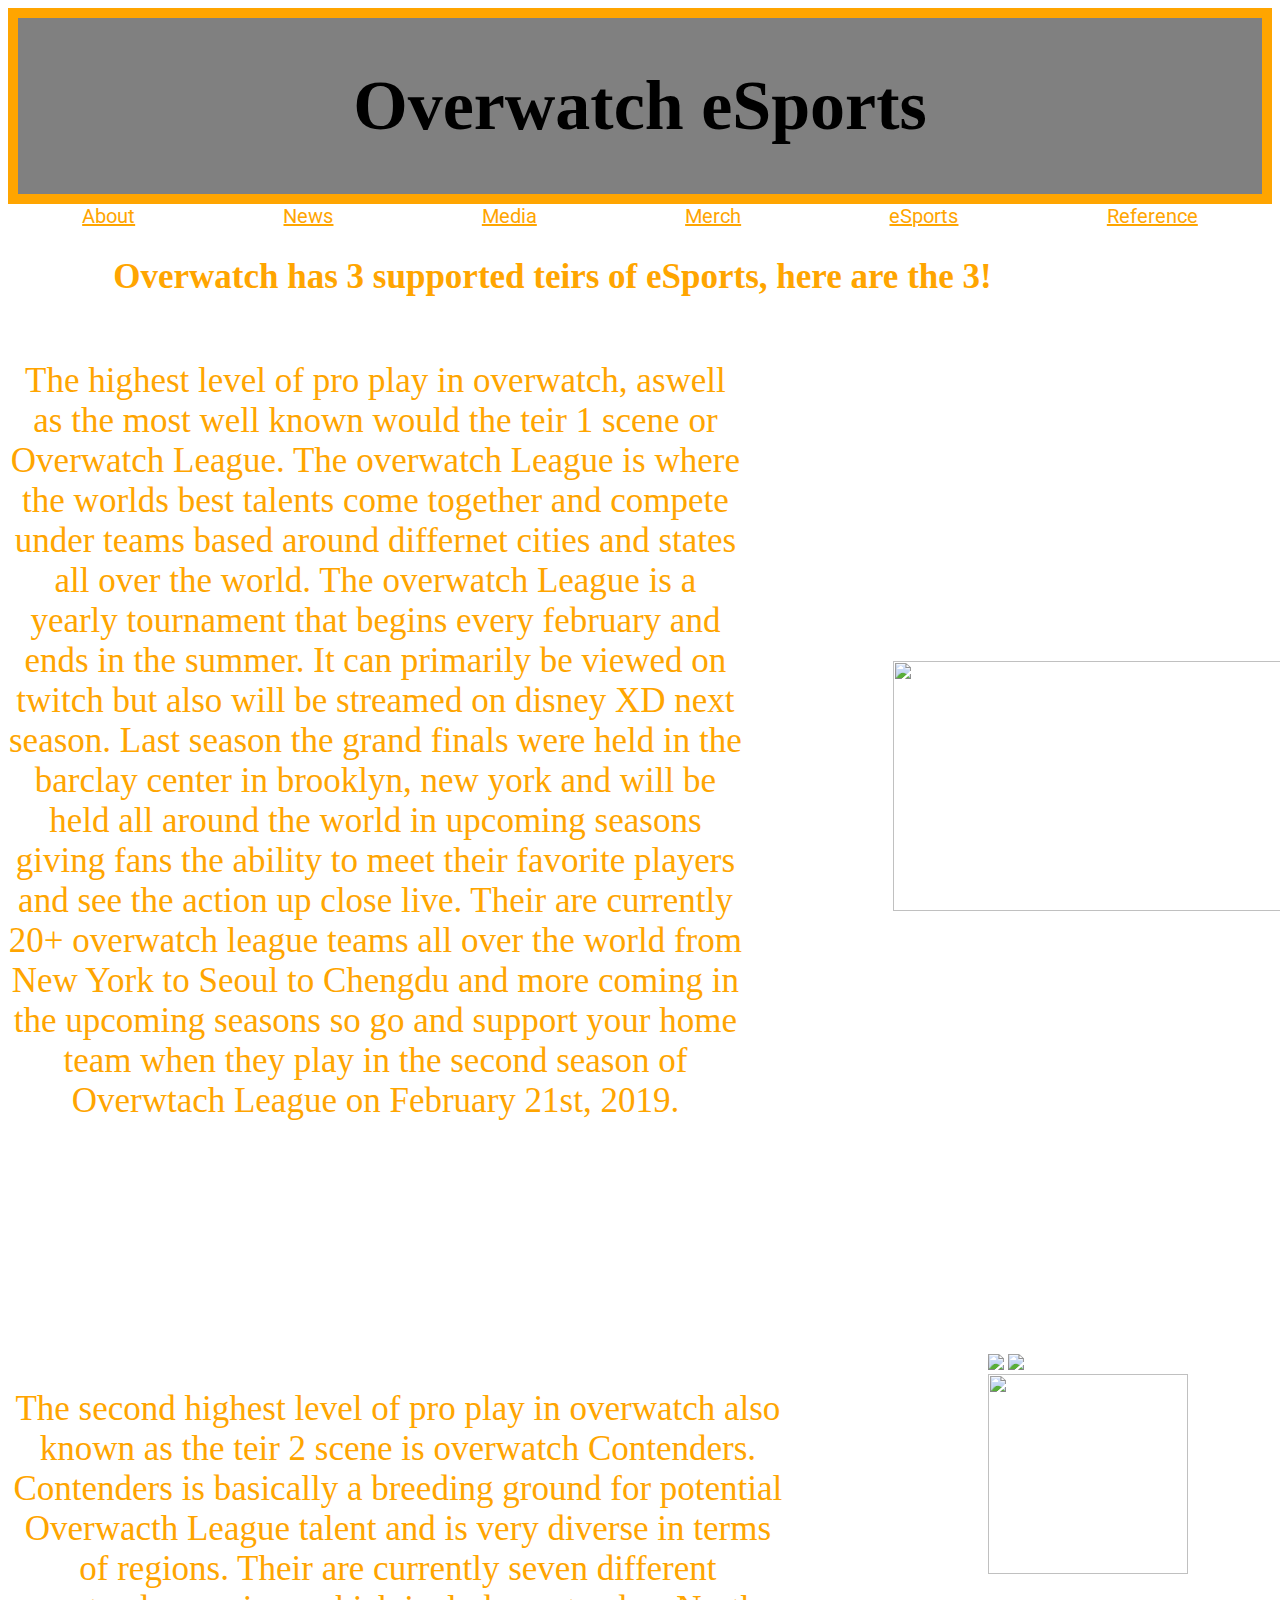
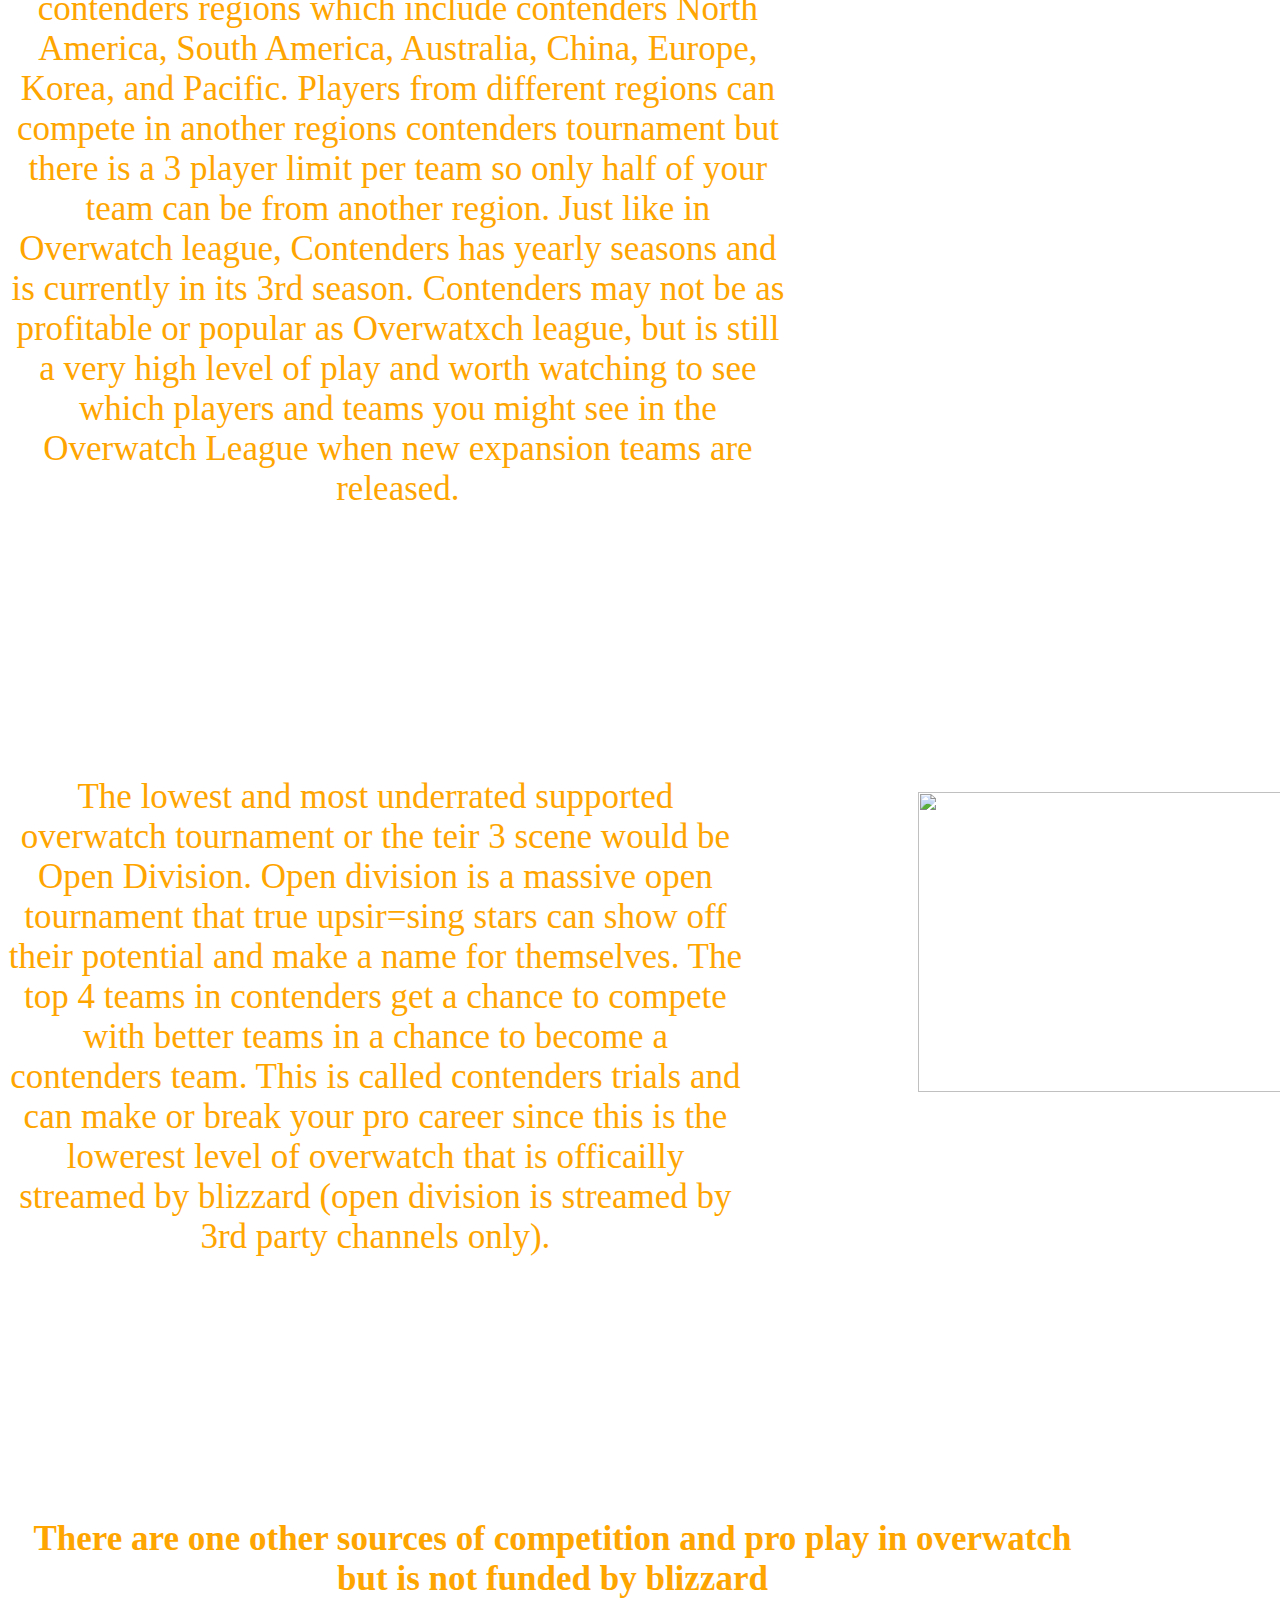
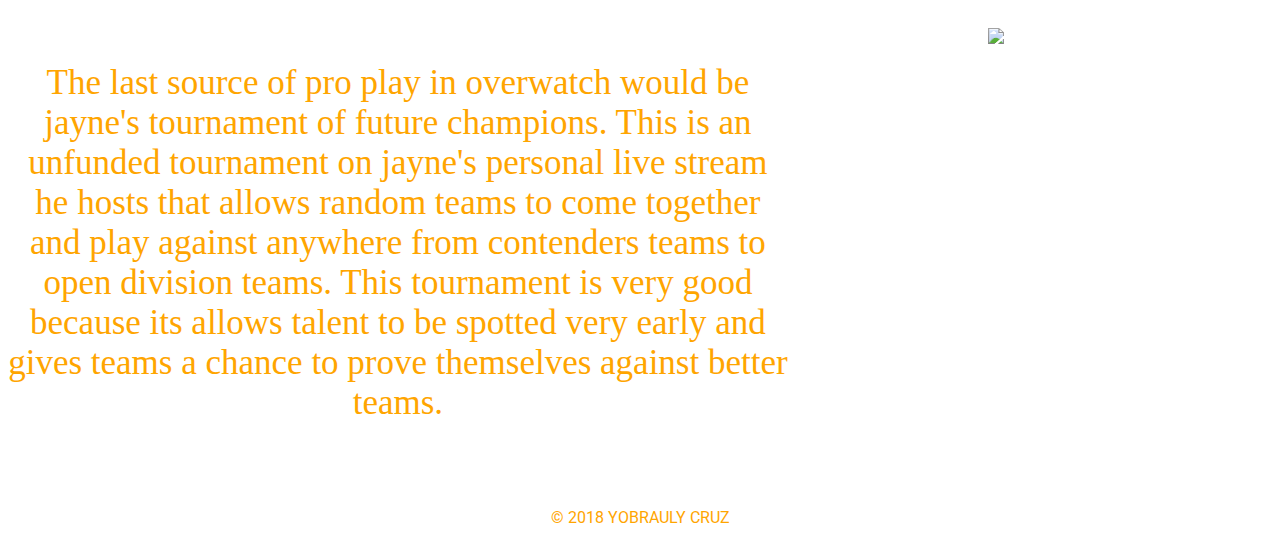
==== eSport.html @ 5f887b18 "First Commit" ====
<!DOCTYPE.html>
<head>
	<title>Yobrauly's fanpage</title>
	<link rel="stylesheet" type="text/css" href="main.css">
<meta http-equiv="Content-Type" content="text/html; charset=utf-8"/>
	<link href="https://fonts.googleapis.com/css?family=Roboto" rel="stylesheet">
	<style>
	
</style>
</head>

<body class="nyxl">
	
<div id="banner">
	<h1>Overwatch eSports</h1>
</div>

<div id="nav">
    	<a href="About.html">About</a>
		<a href="News.html">News</a>
		<a href="media.html">Media</a>
	    <a href="Merch.html">Merch</a>
		<a href="eSport.html">eSports</a>
		<a href="Reference.html">Reference</a>
    </div>
    <h2 class="et">Overwatch has 3 supported teirs of eSports, here are the 3!</h2>
    <div id="wrapper">
    	<div id="main"><p>The highest level of pro play in overwatch, aswell as the most well known would the teir 1 scene or Overwatch League. The overwatch League is where the worlds best talents come together and compete under teams based around differnet cities and states all over the world. The overwatch League is a yearly tournament that begins every february and ends in the summer. It can primarily be viewed on twitch but also will be streamed on disney XD next season. Last season the grand finals were held in the barclay center in brooklyn, new york and will be held all around the world in upcoming seasons giving fans the ability to meet their favorite players and see the action up close live. Their are currently 20+ overwatch league teams all over the world from New York to Seoul to Chengdu and more coming in the upcoming seasons so go and support your home team when they play in the second season of Overwtach League on February 21st, 2019.</p></div>
    	<div id="siden"><iframe src="https://player.vimeo.com/video/254014421" width="430px" height="300px" frameborder="0" webkitallowfullscreen mozallowfullscreen allowfullscreen></iframe>
<p><a href="https://vimeo.com/254014421"></a> <a href="https://vimeo.com/loyalkaspar"></a>  <a href="https://vimeo.com"></a></p><img src="http://www.motherdesign.com/wp-content/uploads/MD_OW_02.gif" width="430px" height="250px"></div>
    </div>
    <br>
    <br>
    <br>
     <br>
      <br>
       <br>
        <br>
         <br>
          <br>
           <br>
            <br>
    <div id="wrapper">
    	<div id="main"><p>The second highest level of pro play in overwatch also known as the teir 2 scene is overwatch Contenders. Contenders is basically a breeding ground for potential Overwacth League talent and is very diverse in terms of regions. Their are currently seven different contenders regions which include contenders North America, South America, Australia, China, Europe, Korea, and Pacific. Players from different regions can compete in another regions contenders tournament but there is a 3 player limit per team so only half of your team can be from another region. Just like in Overwatch league, Contenders has yearly seasons and is currently in its 3rd season. Contenders may not be as profitable or popular as Overwatxch league, but is still a very high level of play and worth watching to see which players and teams you might see in the Overwatch League when new expansion teams are released.</p></div>
        <div id="siden"><img class="xl2" src="https://bnetcmsus-a.akamaihd.net/cms/page_media/px/PXVZ4LUCY6941518717665653.png" >
        	<img src="https://owcdn.net/img/5bf8655a446ab.png"><img class="xl2" src="https://liquipedia.net/commons/images/thumb/b/b6/Philadelphia_University_logo.png/600px-Philadelphia_University_logo.png" width="200px" length="200px"></div>
    </div>
    <br>
    <br>
    <br>
     <br>
      <br>
       <br>
        <br>
         <br>
          <br>
           <br>
            <br>
            <div id="wrapper">
            	<div id="main"><p>The lowest and most underrated supported overwatch tournament or the teir 3 scene would be Open Division. Open division is a massive open tournament that true upsir=sing stars can show off their potential and make a name for themselves. The top 4 teams in contenders get a chance to compete with better teams in a chance to become a contenders team. This is called contenders trials and can make or break your pro career since this is the lowerest level of overwatch that is officailly streamed by blizzard (open division is streamed by 3rd party channels only).</p></div>
                <div id="siden"><img class="xl3" src="https://bnetcmsus-a.akamaihd.net/cms/content_folder_media/mo/MOBX0KJ9U77C1495241654229.jpg" width="425" height="300"></div>

            </div>
            <br>
    <br>
    <br>
     <br>
      <br>
       <br>
        <br>
         <br>
          <br>
           <br>
            <br>
            <h2 class="et">There are one other sources of competition and pro play in overwatch but is not funded by blizzard</h2>
            <div id="wrapper">
            	<div id="main"><p>The last source of pro play in overwatch would be jayne's tournament of future champions. This is an unfunded tournament on jayne's personal live stream he hosts that allows random teams to come together and play against anywhere from contenders teams to open division teams. This tournament is very good because its allows talent to be spotted very early and gives teams a chance to prove themselves against better teams.</p> </div>
                <div id="siden"><img class="xl2" src="https://liquipedia.net/commons/images/8/82/Jayne_Tournament.jpg"></div>
            </div>

<div id="footer">© 2018 Yobrauly Cruz</div>















</body>
---- main.css ----
#banner{
		border: 10px solid orange;
		text-align: center;
		margin: 0 auto;
		padding: 1px;
		background-color:#808080;
	}
	#nav{
		display: flex;
		white-space:nowrap;
		text-align:center; 
		justify-content: space-around;
		font-family: 'Roboto', sans-serif;
		color: black;
	}
	#wrapper{
		display: flex;
		width:100%;
	}
	#wrapper1{
		display: flex;
		width:100%;
		justify-content: space-between;
		padding-top:100px;
	}
	#wrapper2{
		display: flex;
		padding-top:100px;
		padding-left: 240px;
		padding-right: 175px;
		justify-content: space-around;
	}
	#main{
		width: 70%;
		margin-left: auto;
		margin-right: auto;
	}
	#side{
		width:30%;
		margin-left: auto;
		margin-right: auto;
	}
	#siden{
		width:30%;
		margin-left: 150px;
		
	}
	#footer{
		width: 100%;
		text-align: center;
		color:orange;
		font-family: 'Roboto', sans-serif;
		text-transform: uppercase;
		margin-top: 50px;
	}
	#nav a{
		color:orange;
		font-size:20px;
	}
	#nav a:hover{
		color:grey;
	}
	body{
		font-family:font-family: 'Roboto', sans-serif;
	}
	h1{
		font-size: 70px;
		text-align:center;
		color:black;
	}
	p{
		font-size:35px;
		color:orange;
		text-align: center;

	}
	h2{
		font-size: 35px;
		text-align: center;
		color: black;
		
	}
	.tracer{
		float:right;
		margin-right:100px;
		margin-top:100px;
	}
	.kings{
		background-image:url("https://vignette.wikia.nocookie.net/overwatch/images/2/21/Kingsrow_screenshot_8.png/revision/latest/scale-to-width-down/2000?cb=20160711195544");
	}
	.hana{
		background-image:url("https://snapsbox.com/images/2017/01/19/hanamura-overwatch-map-cherry_blossom-935.jpg");
	}
	.dora{
		width:100%;
		background-image:url("http://vignette4.wikia.nocookie.net/overwatch/images/7/7d/Ilios_screenshot_1.png");
	}
.et{
	margin-right: 175px;
	color:orange;
}
.nyxl{
	background-image:url("https://i.imgur.com/shptzIZ.png");
}
.xl2{
	margin-left: 50px;
}
.xl3{
	margin-top: 50px;
	margin-left: 25px;
}
.dab{
	background-image: url("http://overwatch3d.com/wp-content/uploads/2016/12/temple-of-anubis.jpg");
}
.index{
	background-image: url("https://cdn-b-east.streamable.com/image/2w9a5.jpg?token=Bax-y7AQdEbtjqRF2QaaBw&expires=1543717665");
}
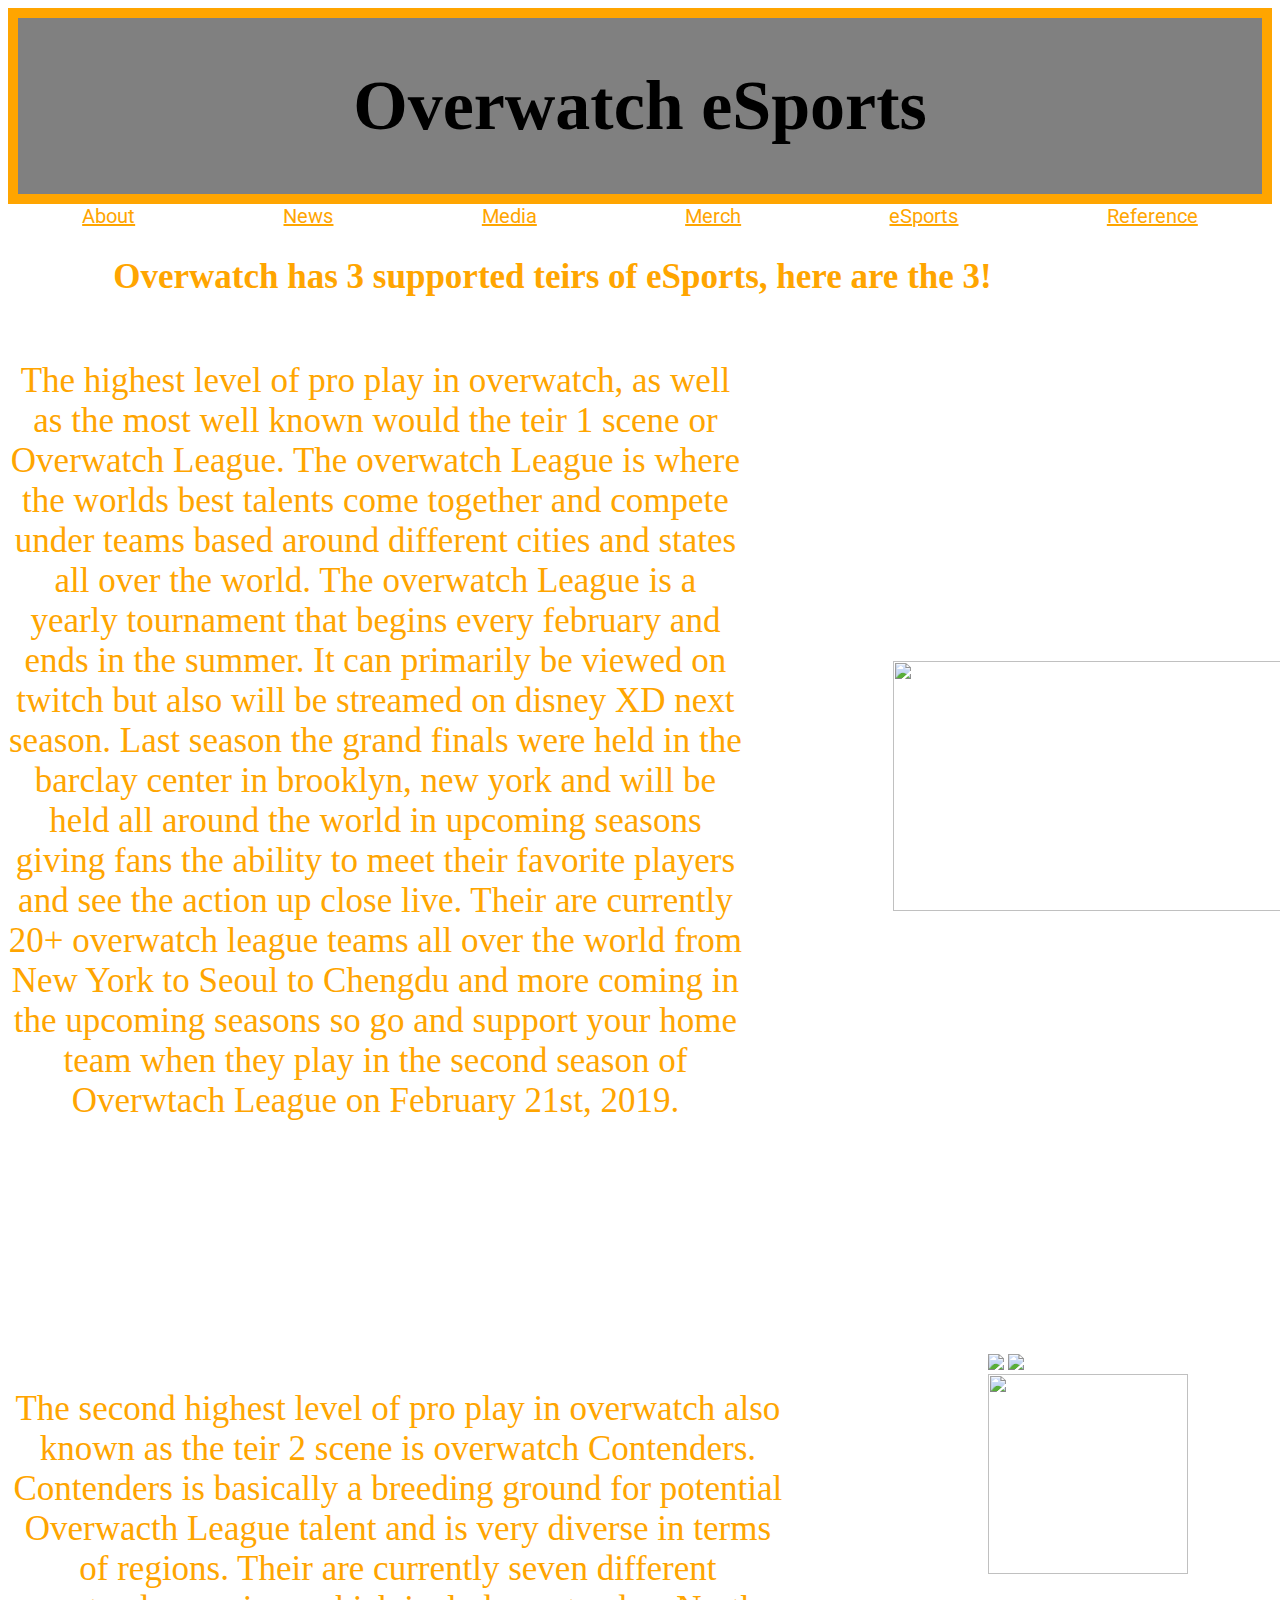
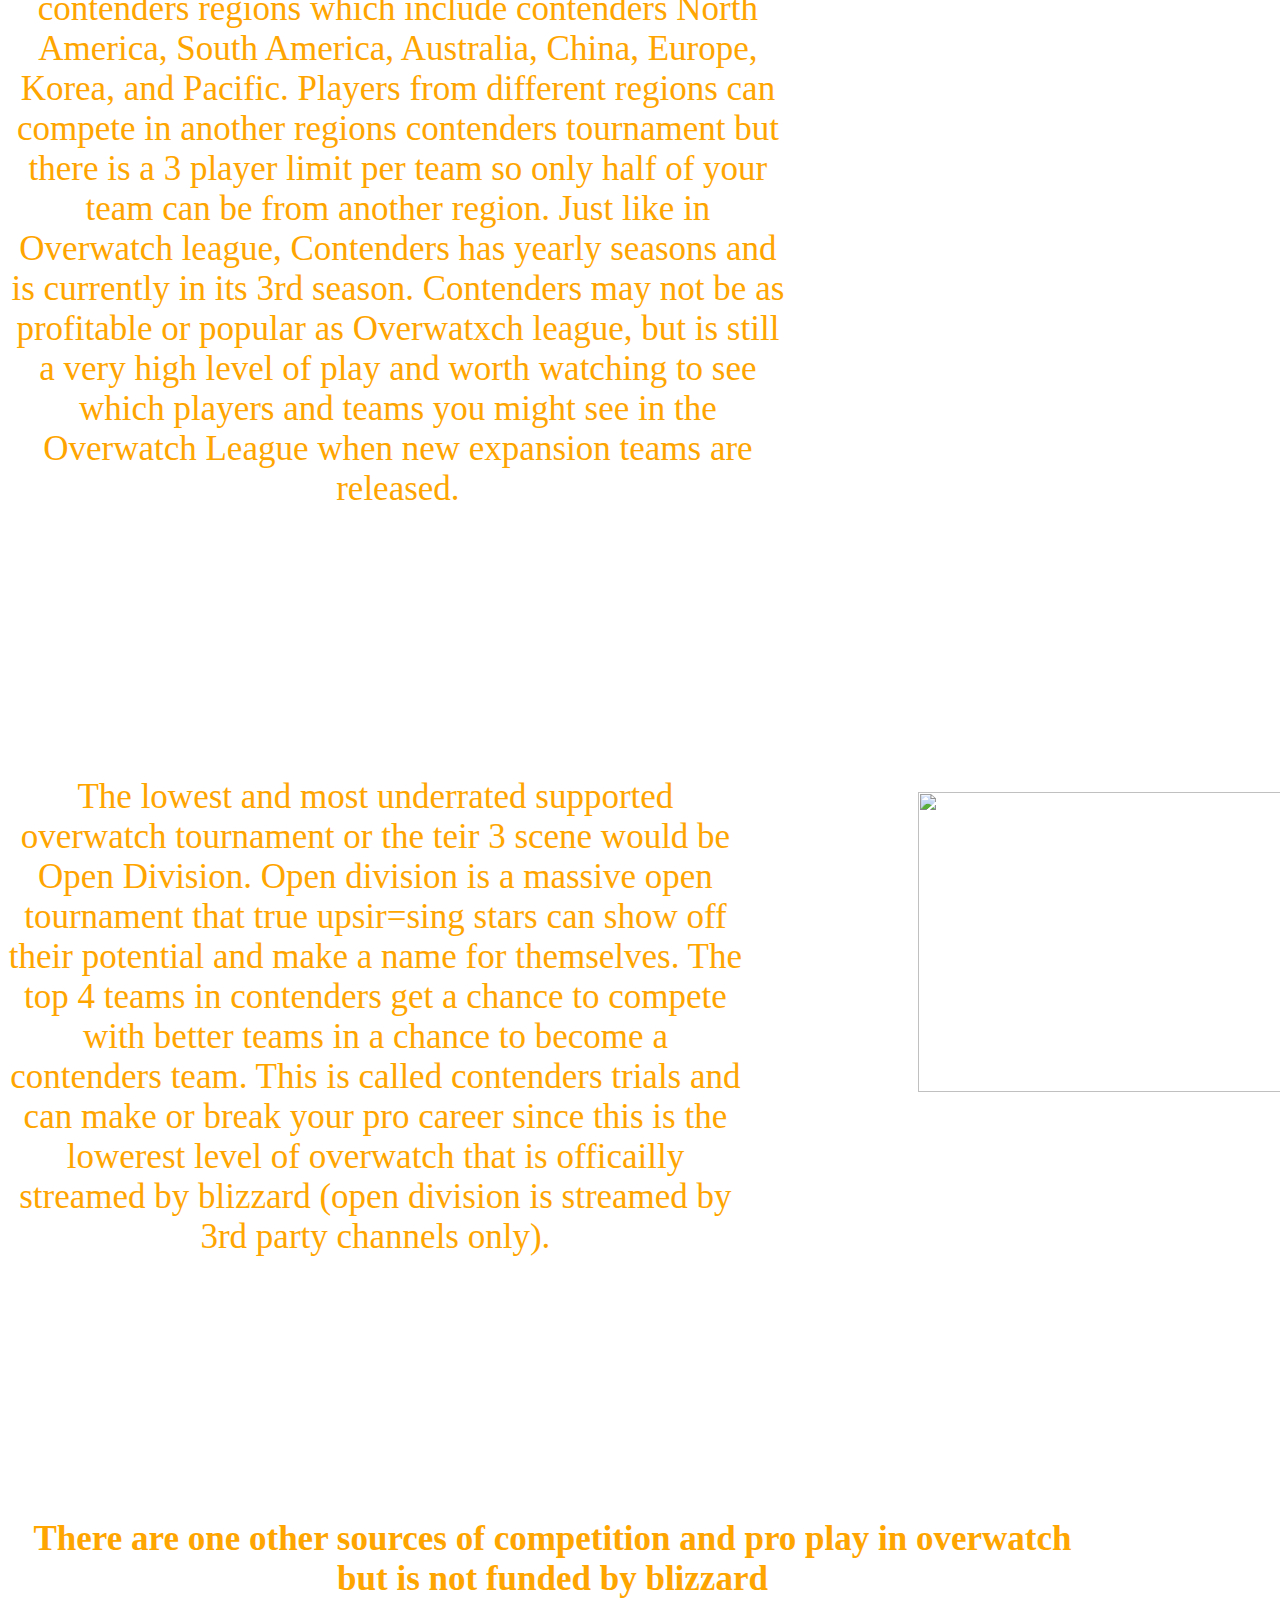
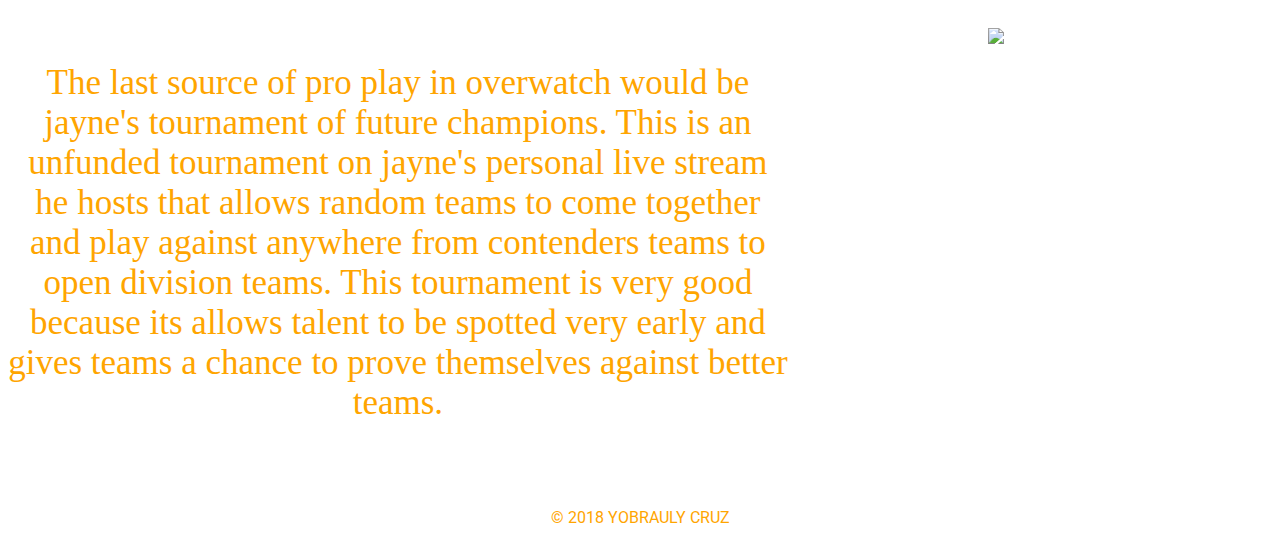
==== commit ca7143bf: "grammar" ====
--- a/eSport.html
+++ b/eSport.html
@@ -25,7 +25,7 @@
     </div>
     <h2 class="et">Overwatch has 3 supported teirs of eSports, here are the 3!</h2>
     <div id="wrapper">
-    	<div id="main"><p>The highest level of pro play in overwatch, aswell as the most well known would the teir 1 scene or Overwatch League. The overwatch League is where the worlds best talents come together and compete under teams based around differnet cities and states all over the world. The overwatch League is a yearly tournament that begins every february and ends in the summer. It can primarily be viewed on twitch but also will be streamed on disney XD next season. Last season the grand finals were held in the barclay center in brooklyn, new york and will be held all around the world in upcoming seasons giving fans the ability to meet their favorite players and see the action up close live. Their are currently 20+ overwatch league teams all over the world from New York to Seoul to Chengdu and more coming in the upcoming seasons so go and support your home team when they play in the second season of Overwtach League on February 21st, 2019.</p></div>
+    	<div id="main"><p>The highest level of pro play in overwatch, as well as the most well known would the teir 1 scene or Overwatch League. The overwatch League is where the worlds best talents come together and compete under teams based around different cities and states all over the world. The overwatch League is a yearly tournament that begins every february and ends in the summer. It can primarily be viewed on twitch but also will be streamed on disney XD next season. Last season the grand finals were held in the barclay center in brooklyn, new york and will be held all around the world in upcoming seasons giving fans the ability to meet their favorite players and see the action up close live. Their are currently 20+ overwatch league teams all over the world from New York to Seoul to Chengdu and more coming in the upcoming seasons so go and support your home team when they play in the second season of Overwtach League on February 21st, 2019.</p></div>
     	<div id="siden"><iframe src="https://player.vimeo.com/video/254014421" width="430px" height="300px" frameborder="0" webkitallowfullscreen mozallowfullscreen allowfullscreen></iframe>
 <p><a href="https://vimeo.com/254014421"></a> <a href="https://vimeo.com/loyalkaspar"></a>  <a href="https://vimeo.com"></a></p><img src="http://www.motherdesign.com/wp-content/uploads/MD_OW_02.gif" width="430px" height="250px"></div>
     </div>
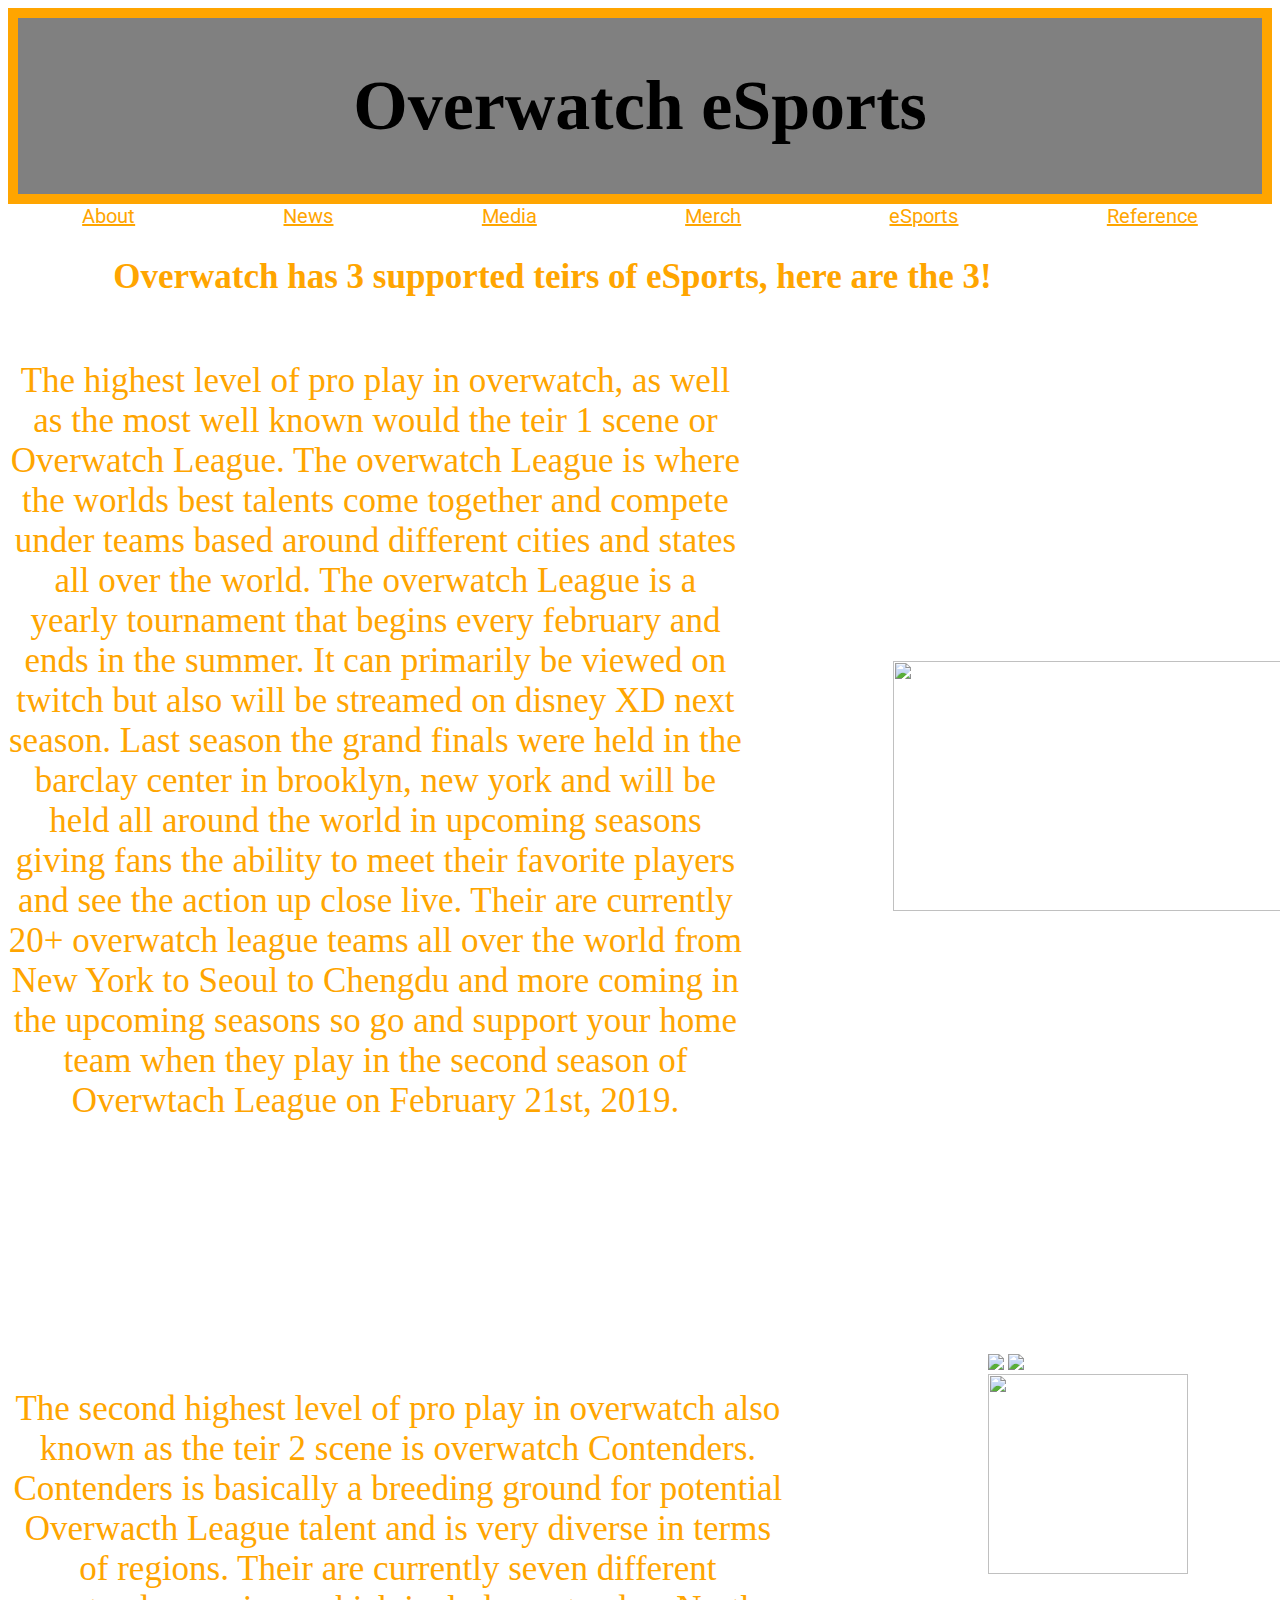
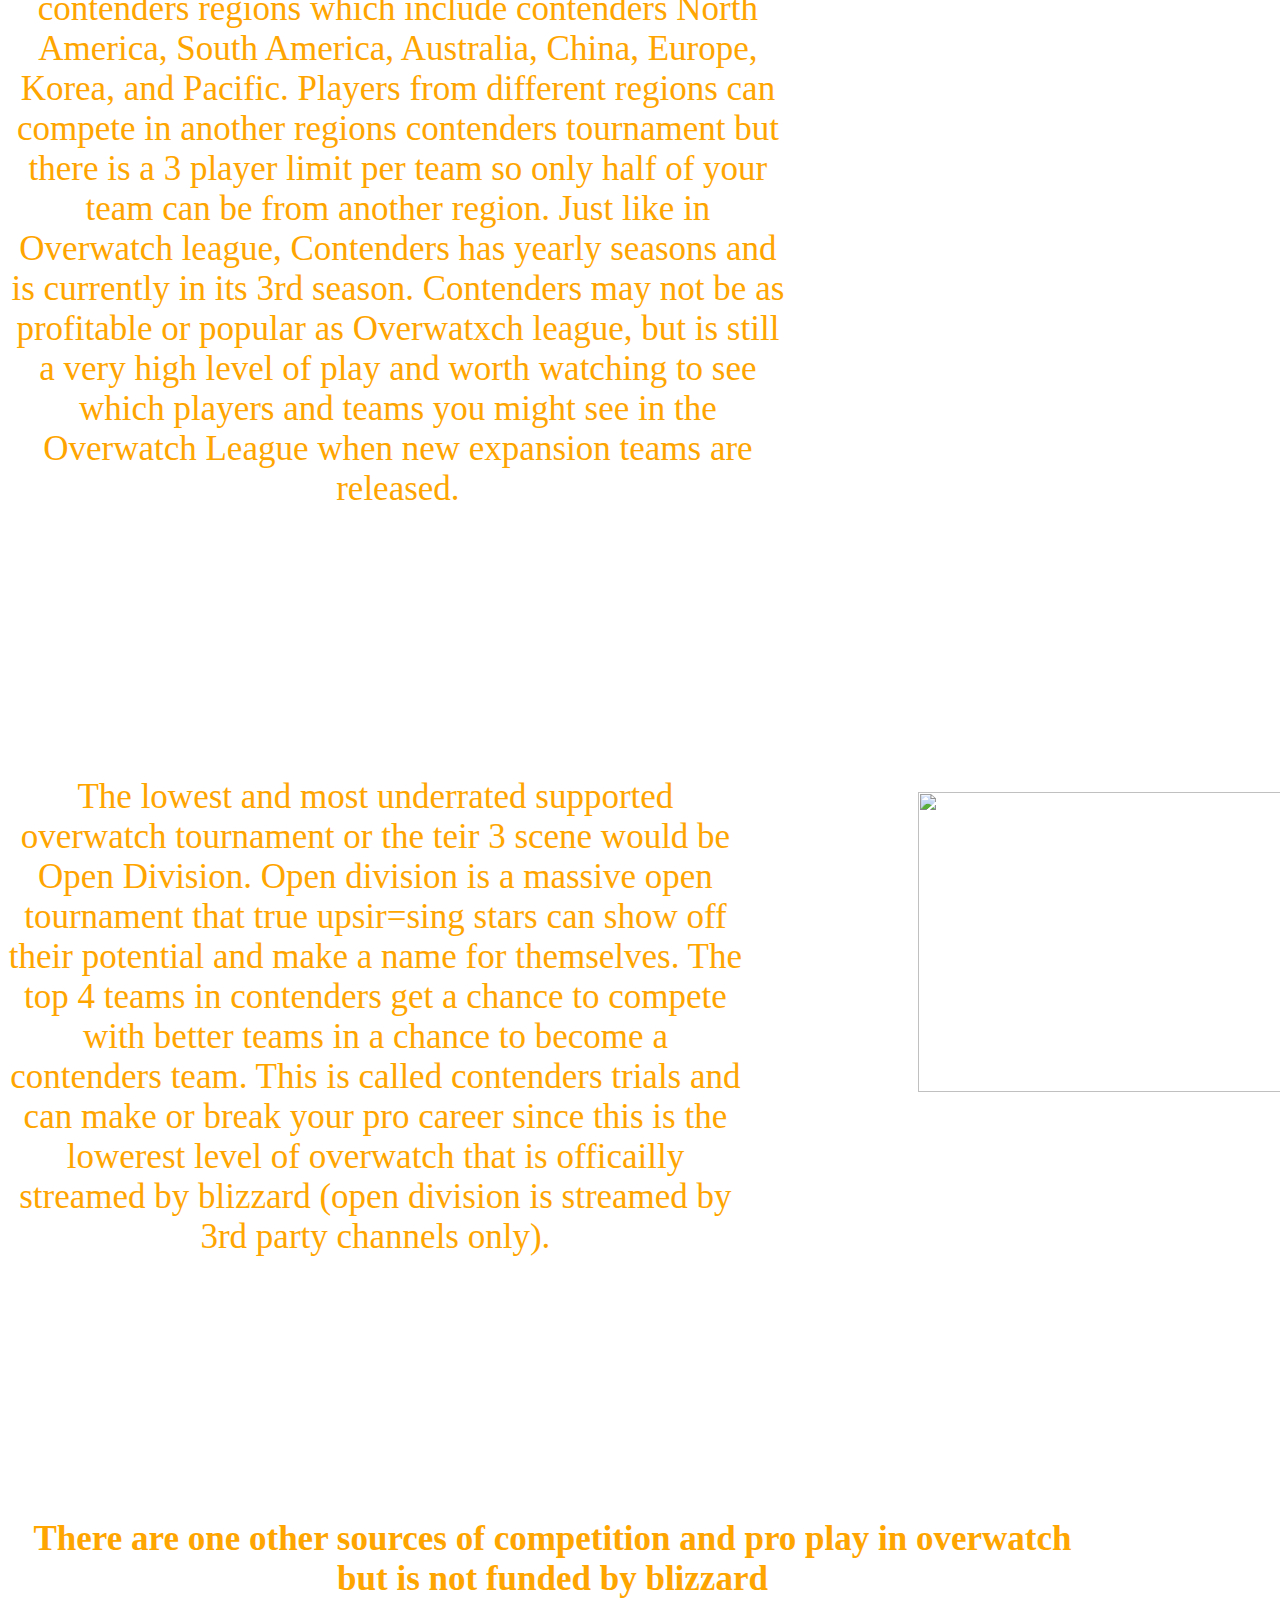
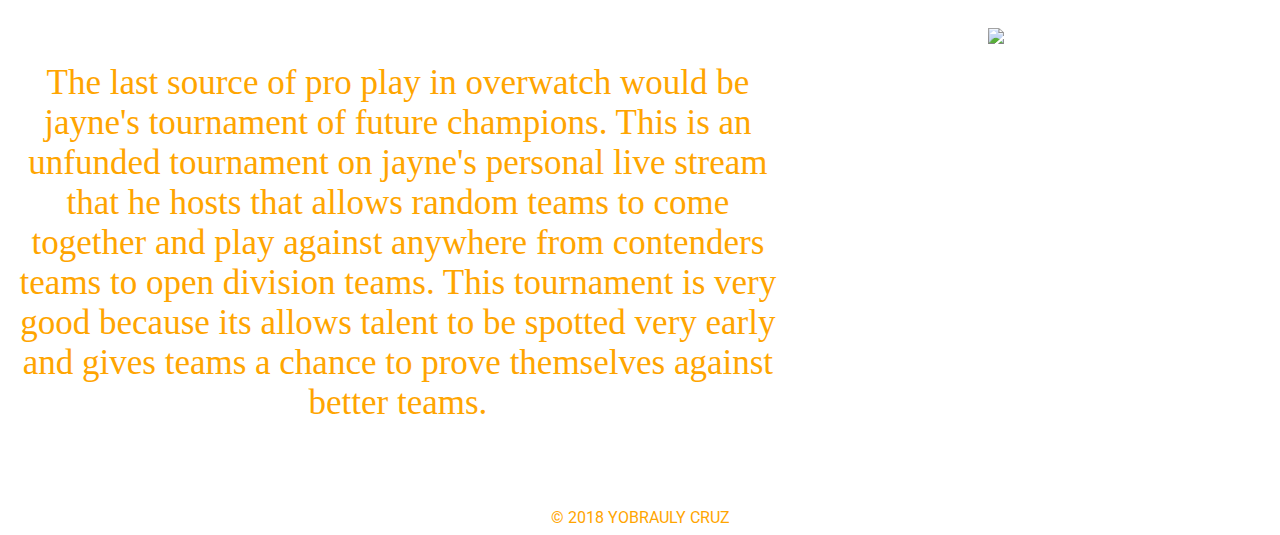
==== commit d76a0360: "about.html eSports.html" ====
--- a/eSport.html
+++ b/eSport.html
@@ -74,7 +74,7 @@
             <br>
             <h2 class="et">There are one other sources of competition and pro play in overwatch but is not funded by blizzard</h2>
             <div id="wrapper">
-            	<div id="main"><p>The last source of pro play in overwatch would be jayne's tournament of future champions. This is an unfunded tournament on jayne's personal live stream he hosts that allows random teams to come together and play against anywhere from contenders teams to open division teams. This tournament is very good because its allows talent to be spotted very early and gives teams a chance to prove themselves against better teams.</p> </div>
+            	<div id="main"><p>The last source of pro play in overwatch would be jayne's tournament of future champions. This is an unfunded tournament on jayne's personal live stream that he hosts that allows random teams to come together and play against anywhere from contenders teams to open division teams. This tournament is very good because its allows talent to be spotted very early and gives teams a chance to prove themselves against better teams.</p> </div>
                 <div id="siden"><img class="xl2" src="https://liquipedia.net/commons/images/8/82/Jayne_Tournament.jpg"></div>
             </div>
 
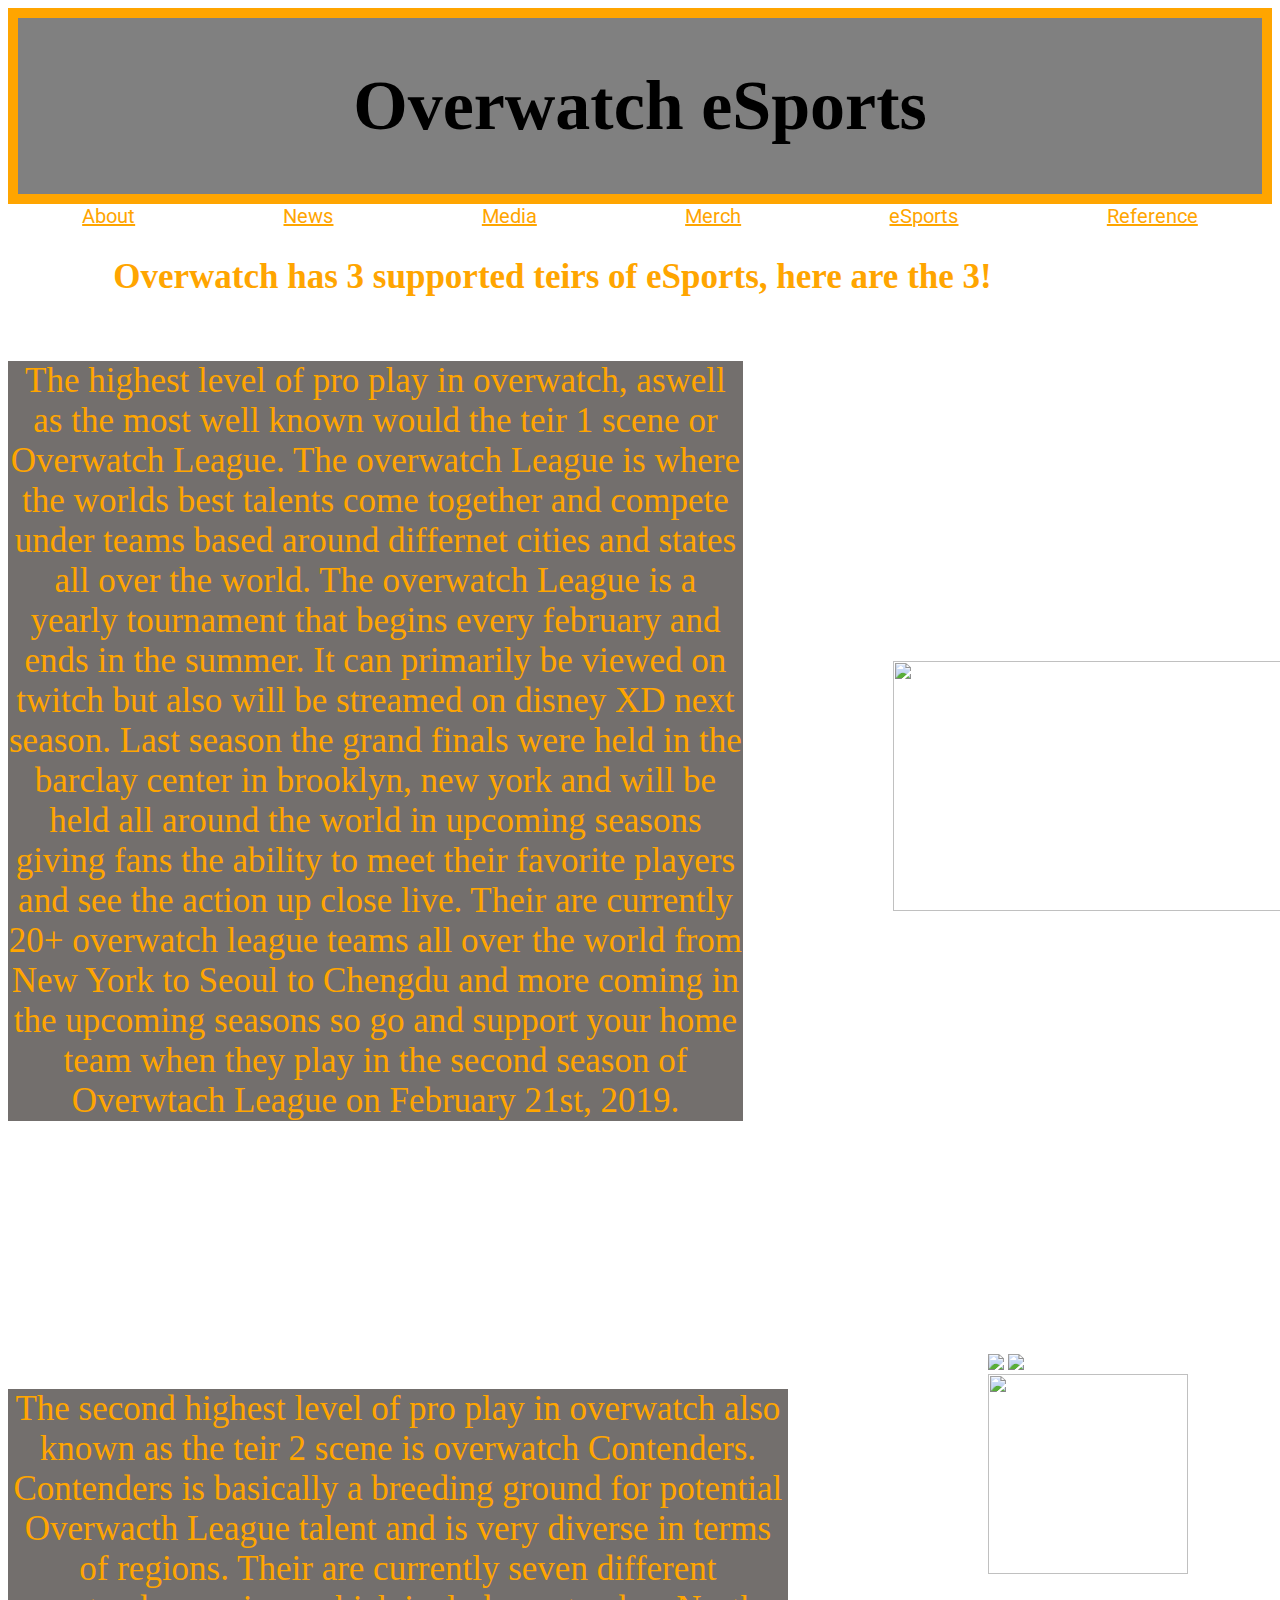
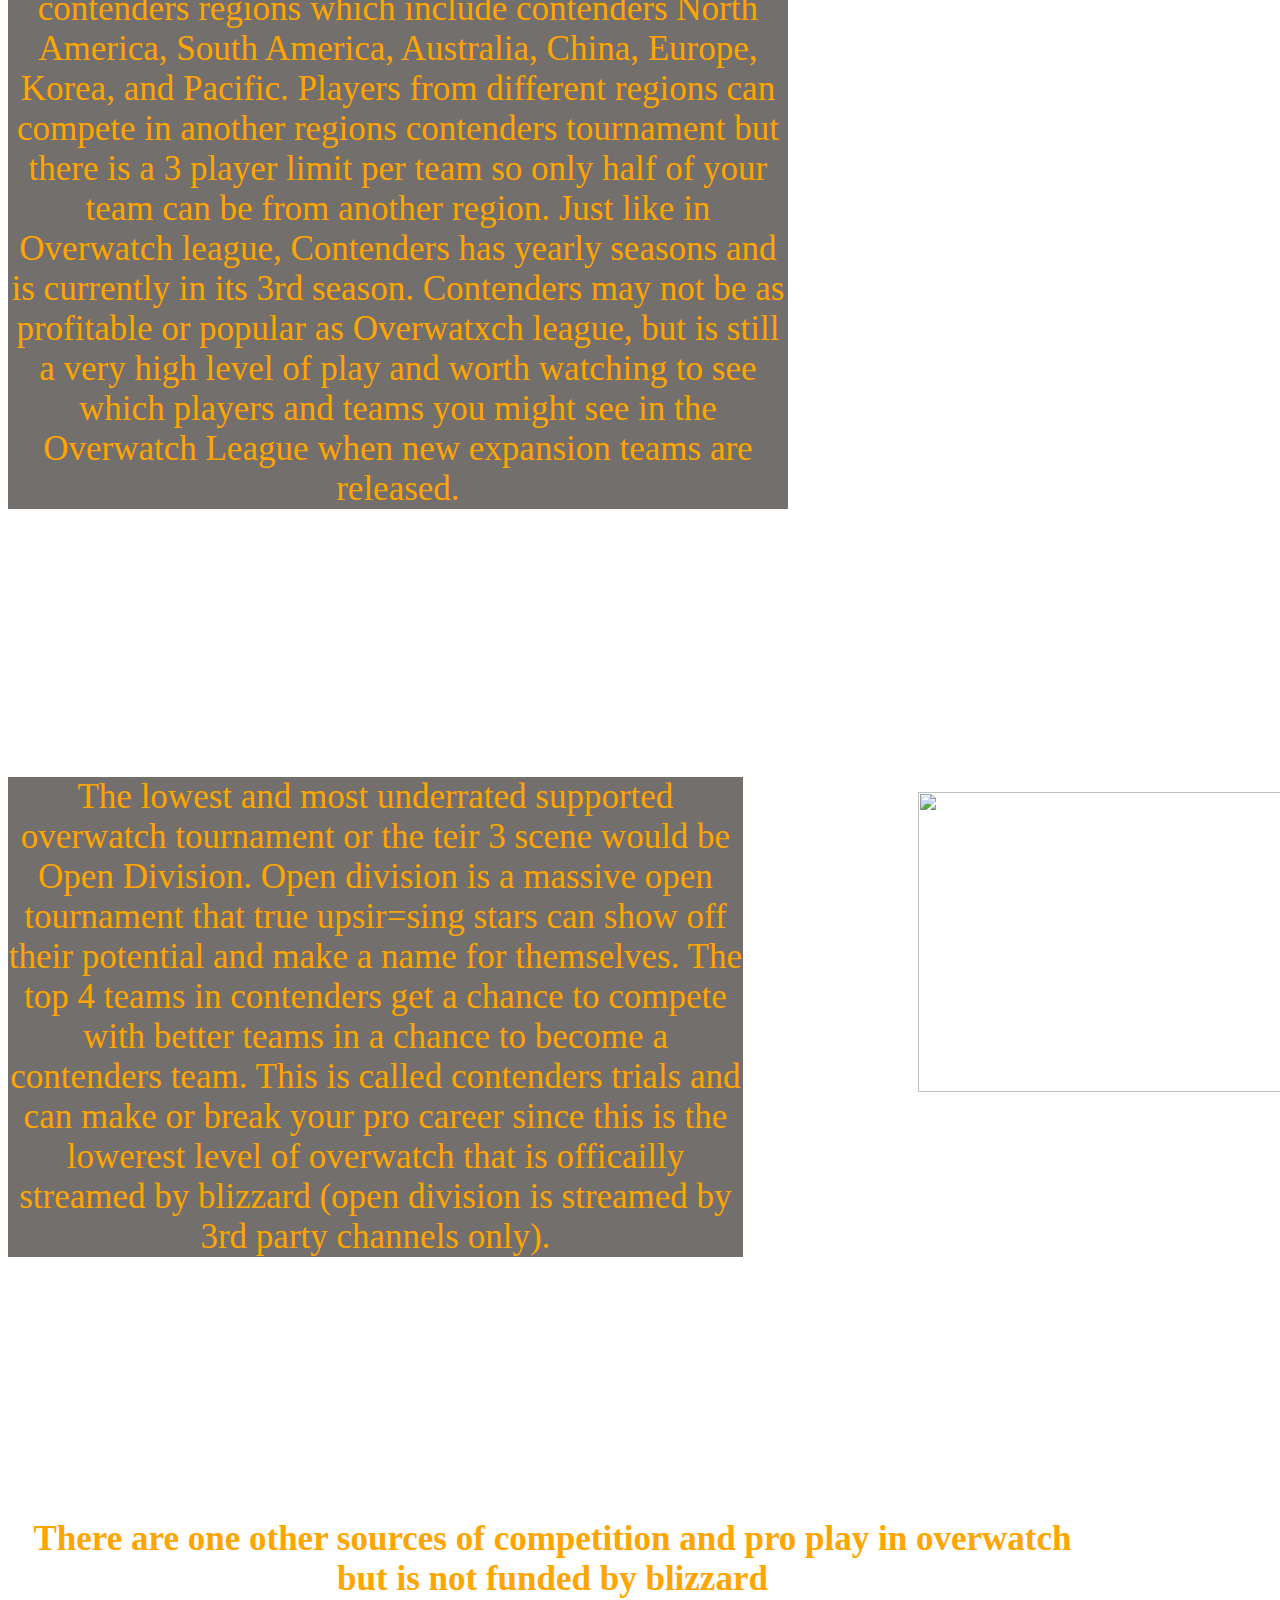
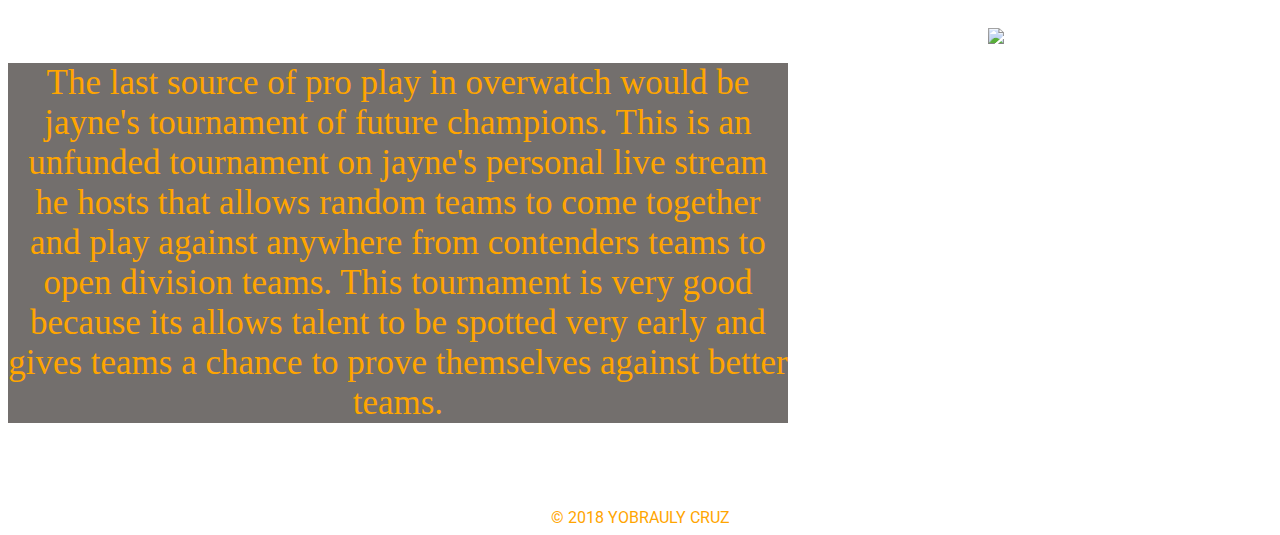
==== commit ac4dc2d5: "eSports.html" ====
--- a/eSport.html
+++ b/eSport.html
@@ -5,7 +5,9 @@
 <meta http-equiv="Content-Type" content="text/html; charset=utf-8"/>
 	<link href="https://fonts.googleapis.com/css?family=Roboto" rel="stylesheet">
 	<style>
-	
+	p{
+		background-color:#736f6d;
+	}
 </style>
 </head>
 
@@ -25,7 +27,7 @@
     </div>
     <h2 class="et">Overwatch has 3 supported teirs of eSports, here are the 3!</h2>
     <div id="wrapper">
-    	<div id="main"><p>The highest level of pro play in overwatch, as well as the most well known would the teir 1 scene or Overwatch League. The overwatch League is where the worlds best talents come together and compete under teams based around different cities and states all over the world. The overwatch League is a yearly tournament that begins every february and ends in the summer. It can primarily be viewed on twitch but also will be streamed on disney XD next season. Last season the grand finals were held in the barclay center in brooklyn, new york and will be held all around the world in upcoming seasons giving fans the ability to meet their favorite players and see the action up close live. Their are currently 20+ overwatch league teams all over the world from New York to Seoul to Chengdu and more coming in the upcoming seasons so go and support your home team when they play in the second season of Overwtach League on February 21st, 2019.</p></div>
+    	<div id="main"><p>The highest level of pro play in overwatch, aswell as the most well known would the teir 1 scene or Overwatch League. The overwatch League is where the worlds best talents come together and compete under teams based around differnet cities and states all over the world. The overwatch League is a yearly tournament that begins every february and ends in the summer. It can primarily be viewed on twitch but also will be streamed on disney XD next season. Last season the grand finals were held in the barclay center in brooklyn, new york and will be held all around the world in upcoming seasons giving fans the ability to meet their favorite players and see the action up close live. Their are currently 20+ overwatch league teams all over the world from New York to Seoul to Chengdu and more coming in the upcoming seasons so go and support your home team when they play in the second season of Overwtach League on February 21st, 2019.</p></div>
     	<div id="siden"><iframe src="https://player.vimeo.com/video/254014421" width="430px" height="300px" frameborder="0" webkitallowfullscreen mozallowfullscreen allowfullscreen></iframe>
 <p><a href="https://vimeo.com/254014421"></a> <a href="https://vimeo.com/loyalkaspar"></a>  <a href="https://vimeo.com"></a></p><img src="http://www.motherdesign.com/wp-content/uploads/MD_OW_02.gif" width="430px" height="250px"></div>
     </div>
@@ -74,7 +76,7 @@
             <br>
             <h2 class="et">There are one other sources of competition and pro play in overwatch but is not funded by blizzard</h2>
             <div id="wrapper">
-            	<div id="main"><p>The last source of pro play in overwatch would be jayne's tournament of future champions. This is an unfunded tournament on jayne's personal live stream that he hosts that allows random teams to come together and play against anywhere from contenders teams to open division teams. This tournament is very good because its allows talent to be spotted very early and gives teams a chance to prove themselves against better teams.</p> </div>
+            	<div id="main"><p>The last source of pro play in overwatch would be jayne's tournament of future champions. This is an unfunded tournament on jayne's personal live stream he hosts that allows random teams to come together and play against anywhere from contenders teams to open division teams. This tournament is very good because its allows talent to be spotted very early and gives teams a chance to prove themselves against better teams.</p> </div>
                 <div id="siden"><img class="xl2" src="https://liquipedia.net/commons/images/8/82/Jayne_Tournament.jpg"></div>
             </div>
 
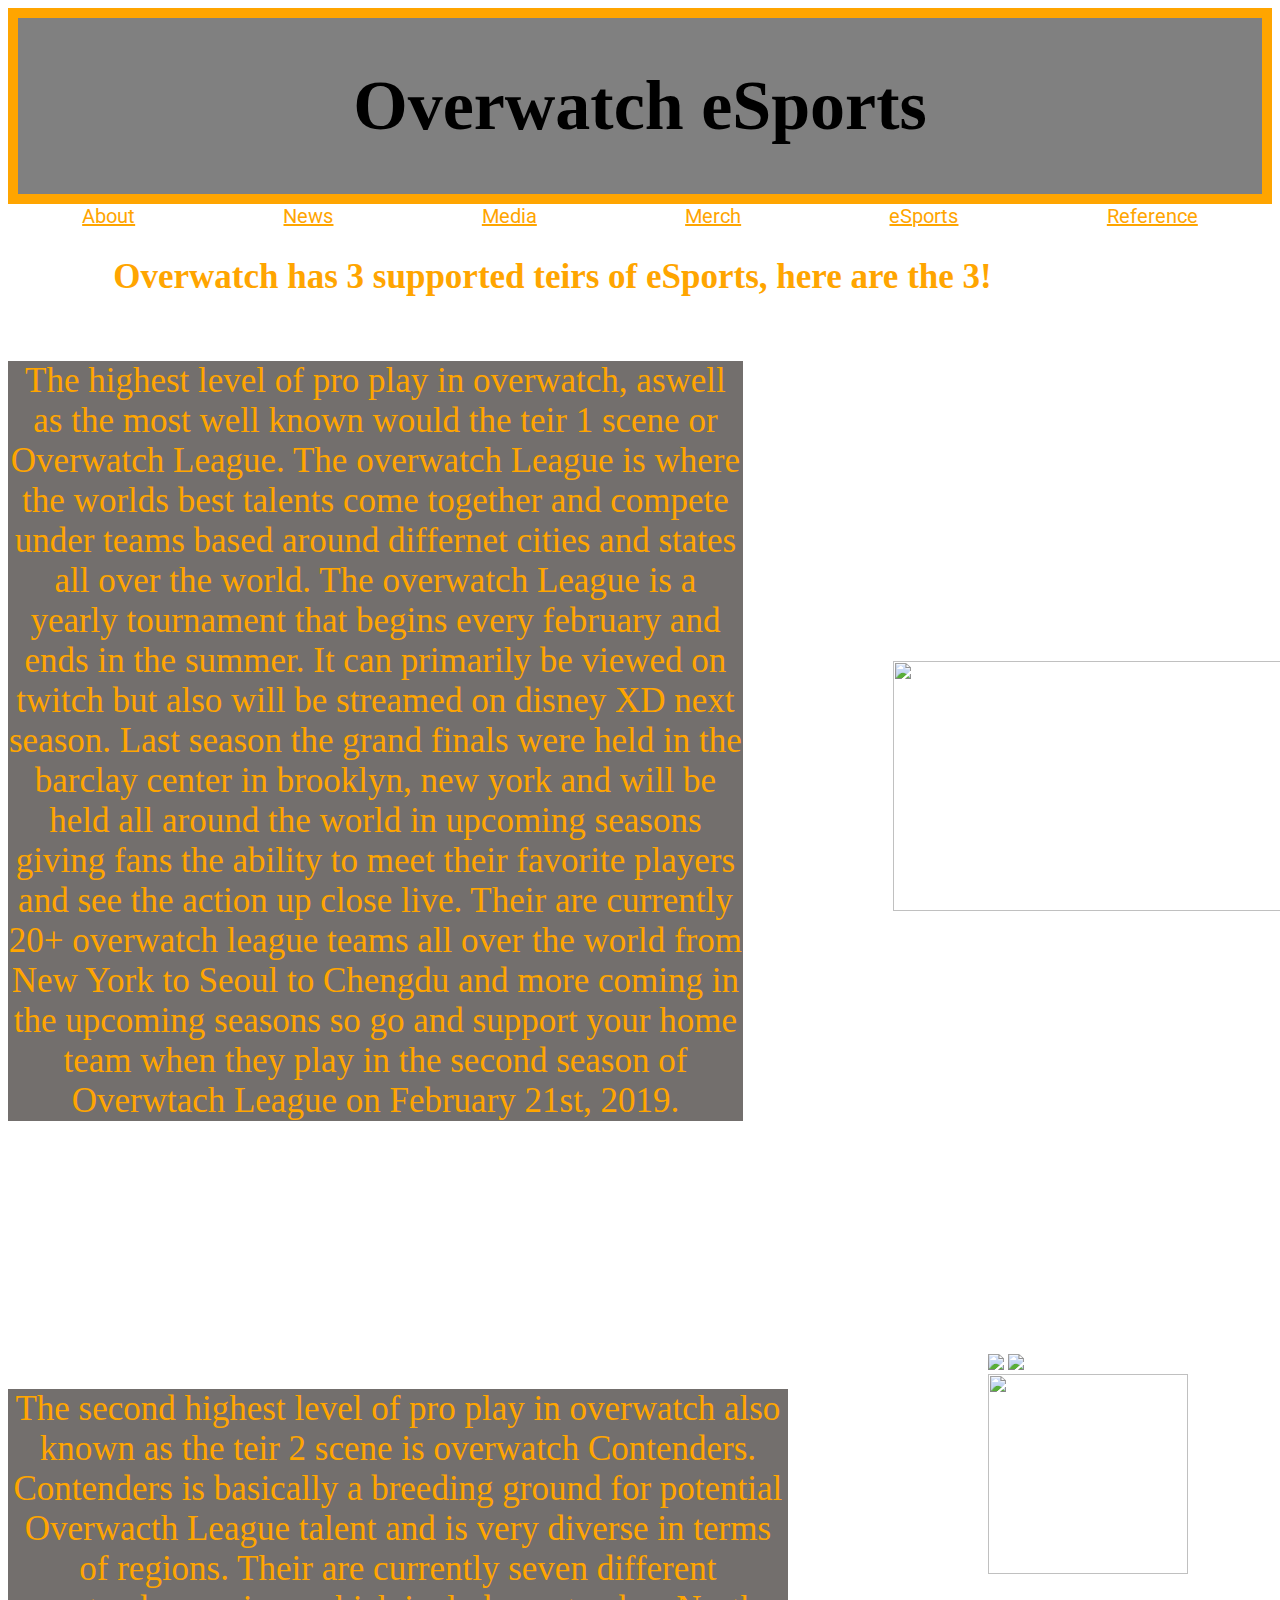
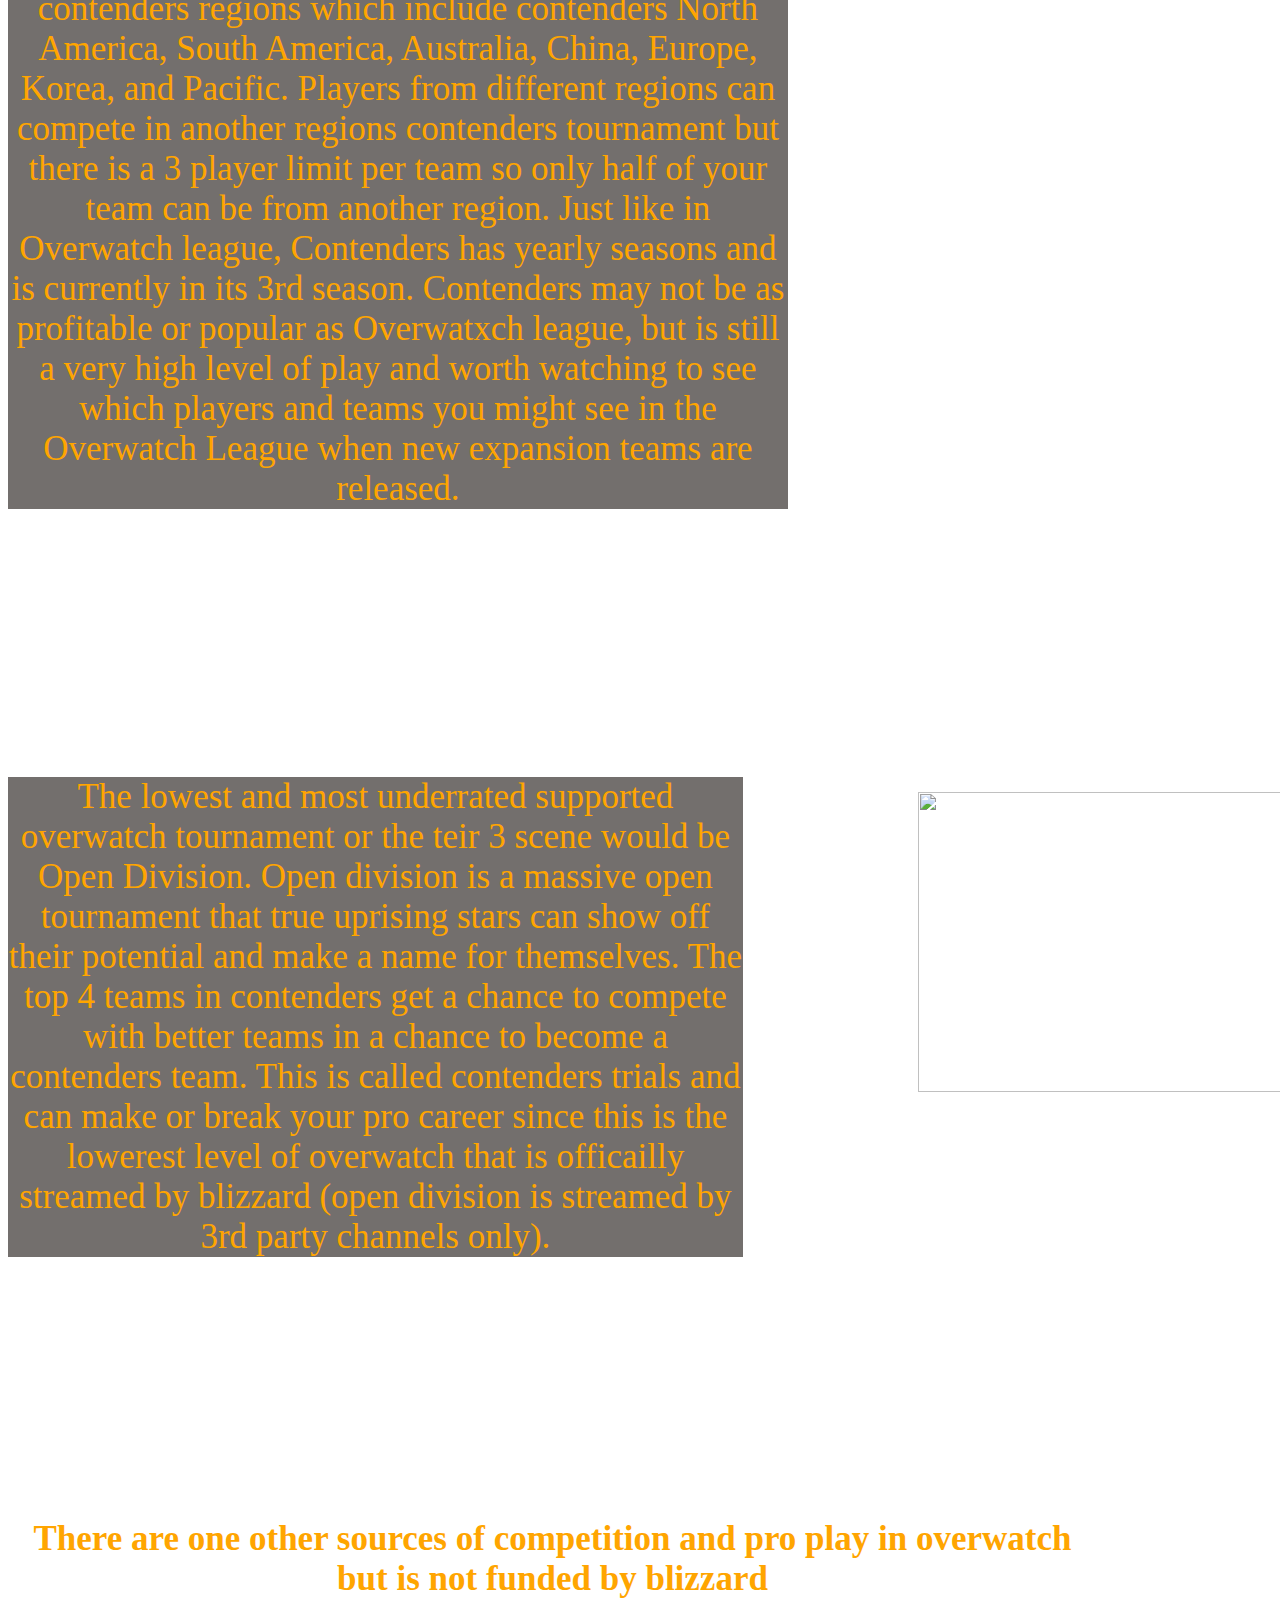
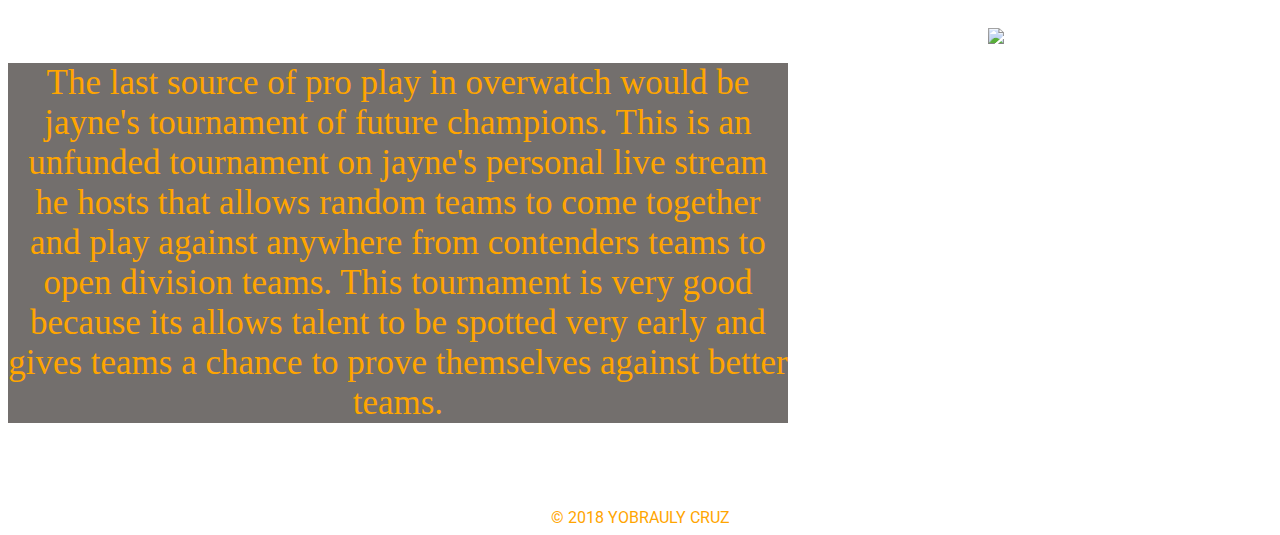
==== commit 4204b87a: "eSport.html" ====
--- a/eSport.html
+++ b/eSport.html
@@ -59,7 +59,7 @@
            <br>
             <br>
             <div id="wrapper">
-            	<div id="main"><p>The lowest and most underrated supported overwatch tournament or the teir 3 scene would be Open Division. Open division is a massive open tournament that true upsir=sing stars can show off their potential and make a name for themselves. The top 4 teams in contenders get a chance to compete with better teams in a chance to become a contenders team. This is called contenders trials and can make or break your pro career since this is the lowerest level of overwatch that is officailly streamed by blizzard (open division is streamed by 3rd party channels only).</p></div>
+            	<div id="main"><p>The lowest and most underrated supported overwatch tournament or the teir 3 scene would be Open Division. Open division is a massive open tournament that true uprising stars can show off their potential and make a name for themselves. The top 4 teams in contenders get a chance to compete with better teams in a chance to become a contenders team. This is called contenders trials and can make or break your pro career since this is the lowerest level of overwatch that is officailly streamed by blizzard (open division is streamed by 3rd party channels only).</p></div>
                 <div id="siden"><img class="xl3" src="https://bnetcmsus-a.akamaihd.net/cms/content_folder_media/mo/MOBX0KJ9U77C1495241654229.jpg" width="425" height="300"></div>
 
             </div>
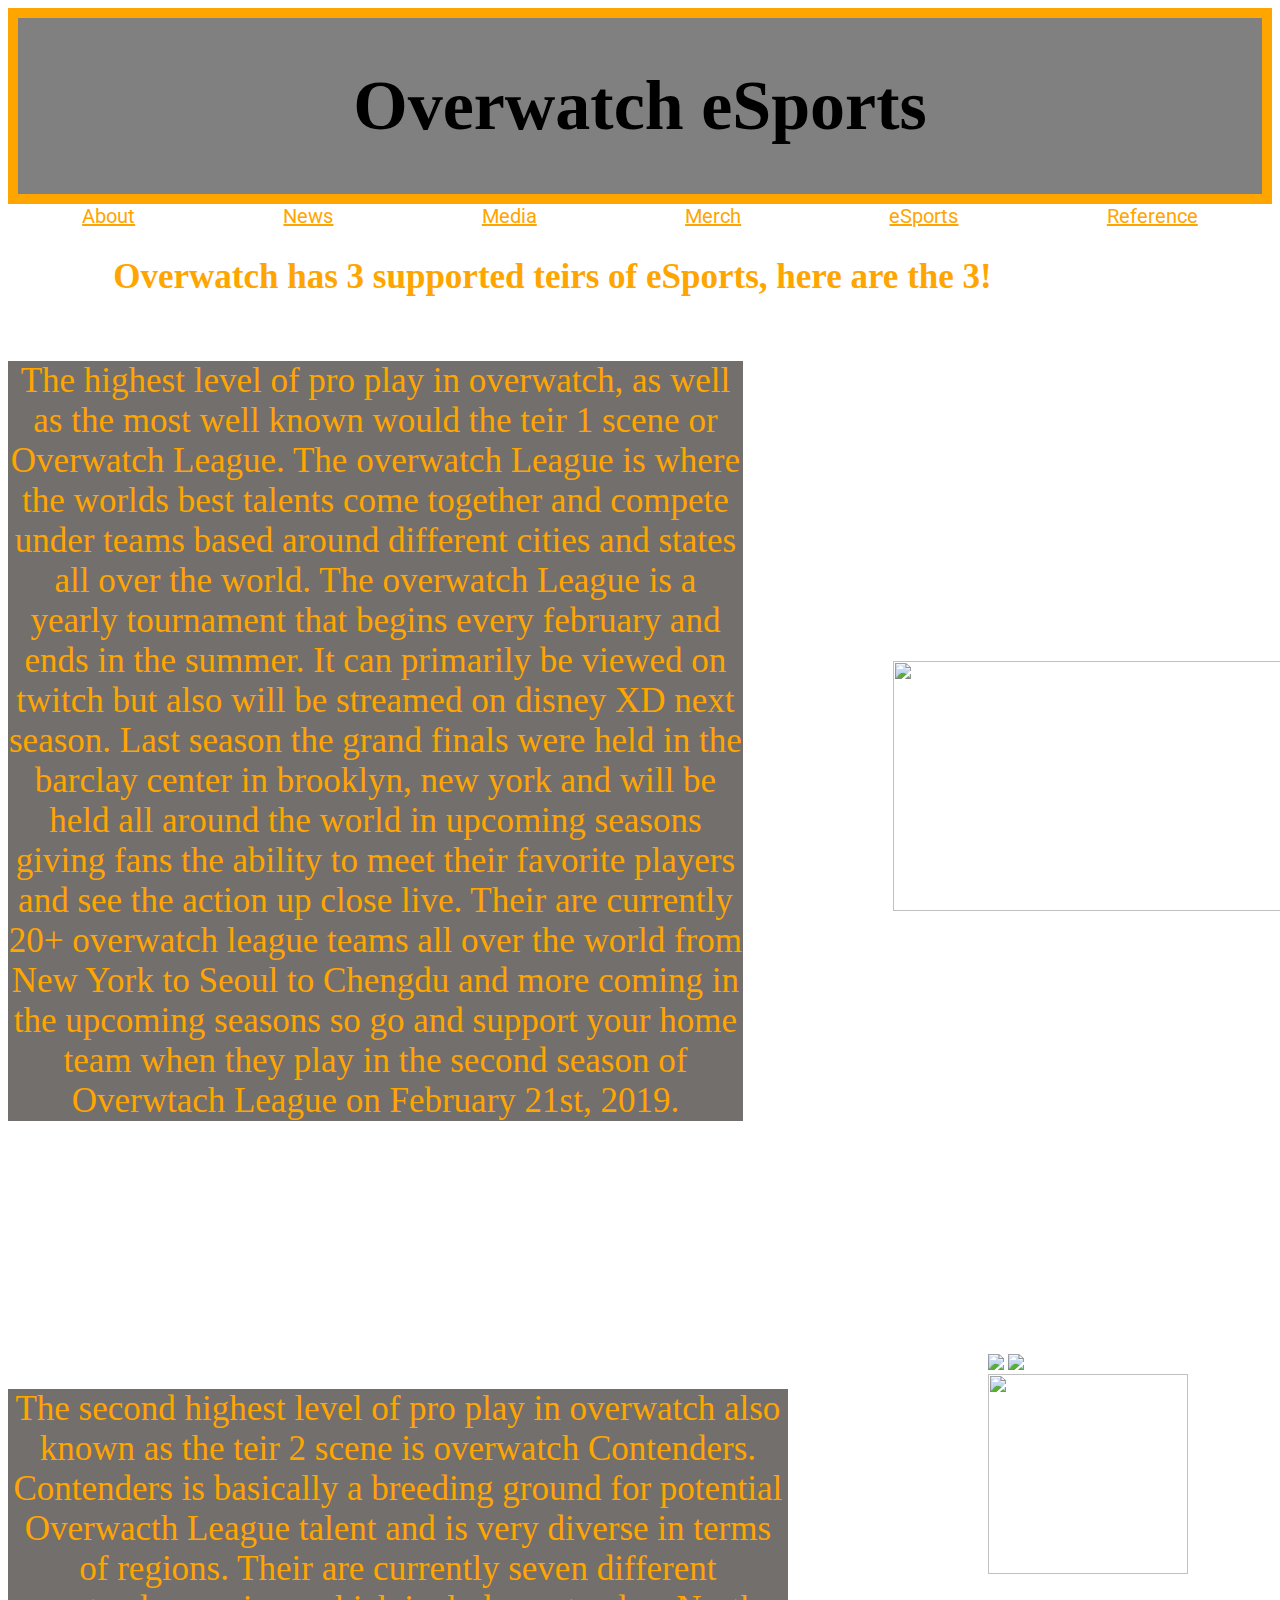
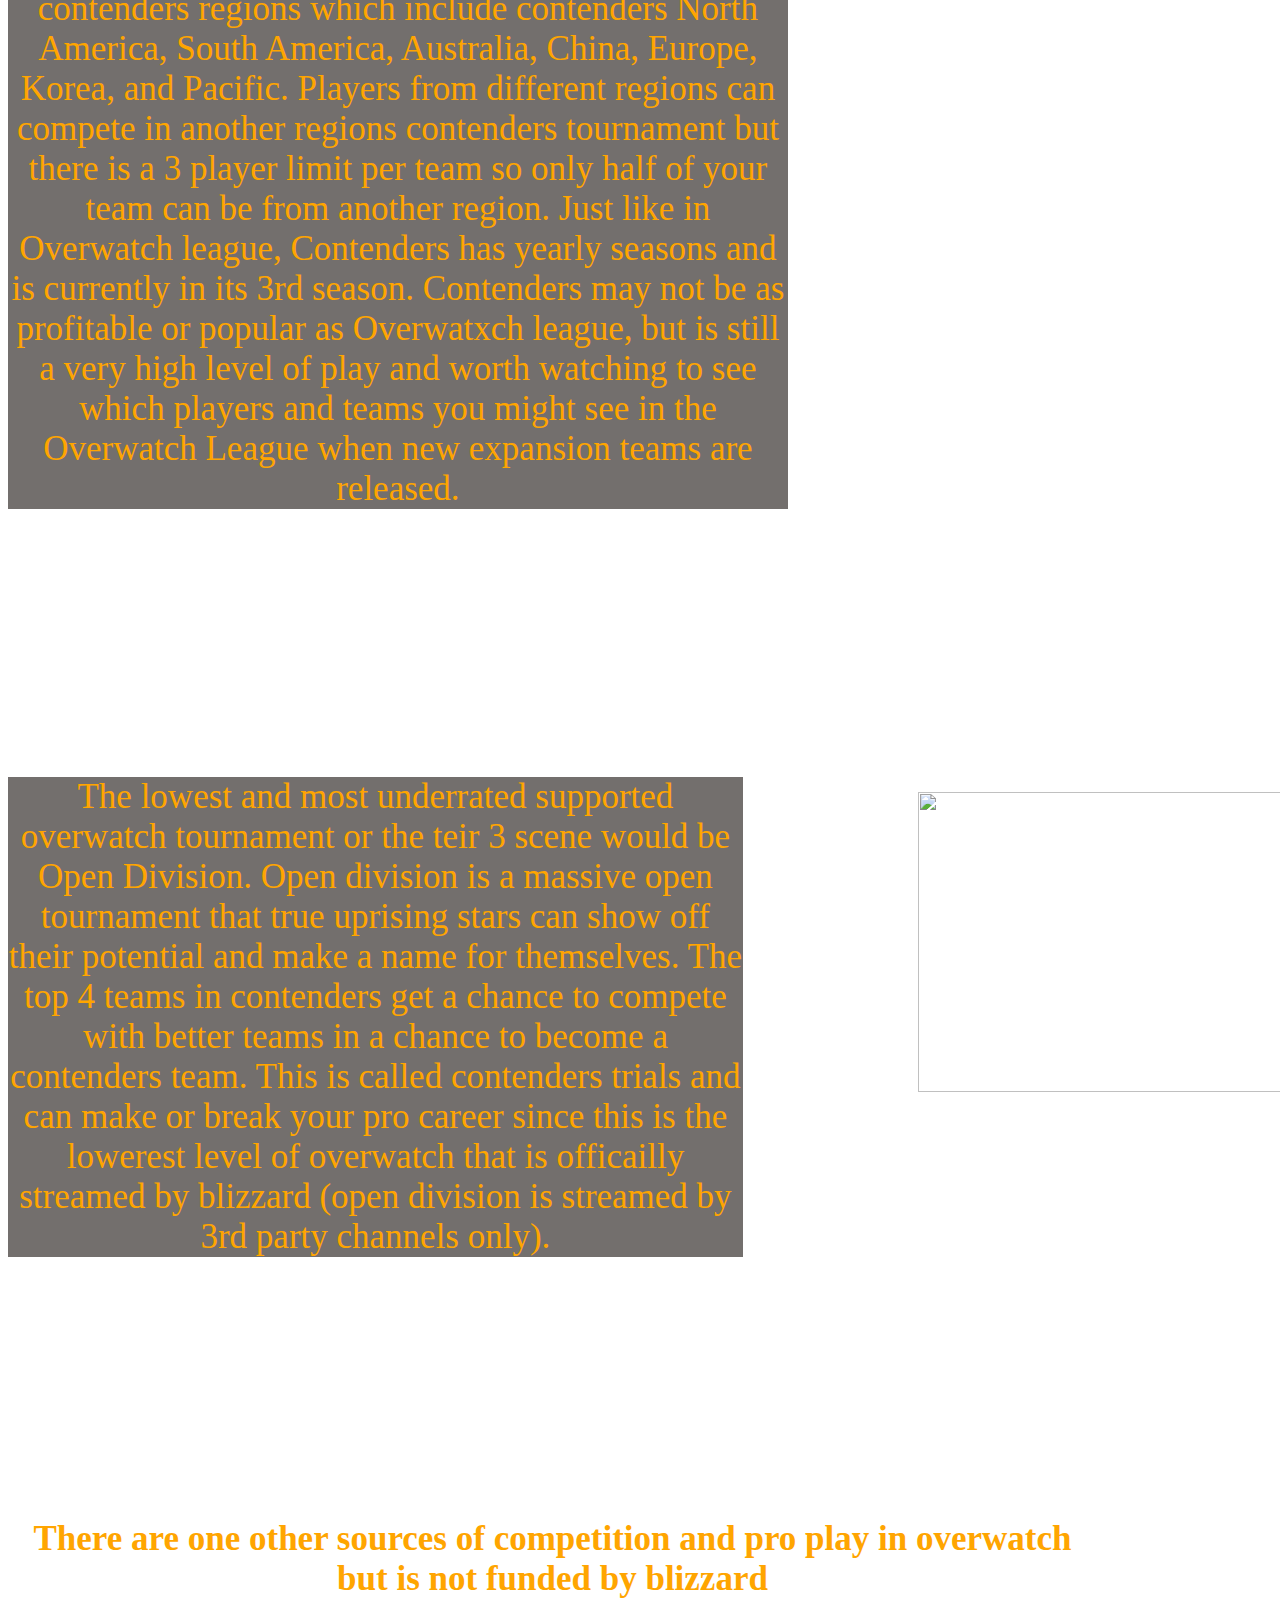
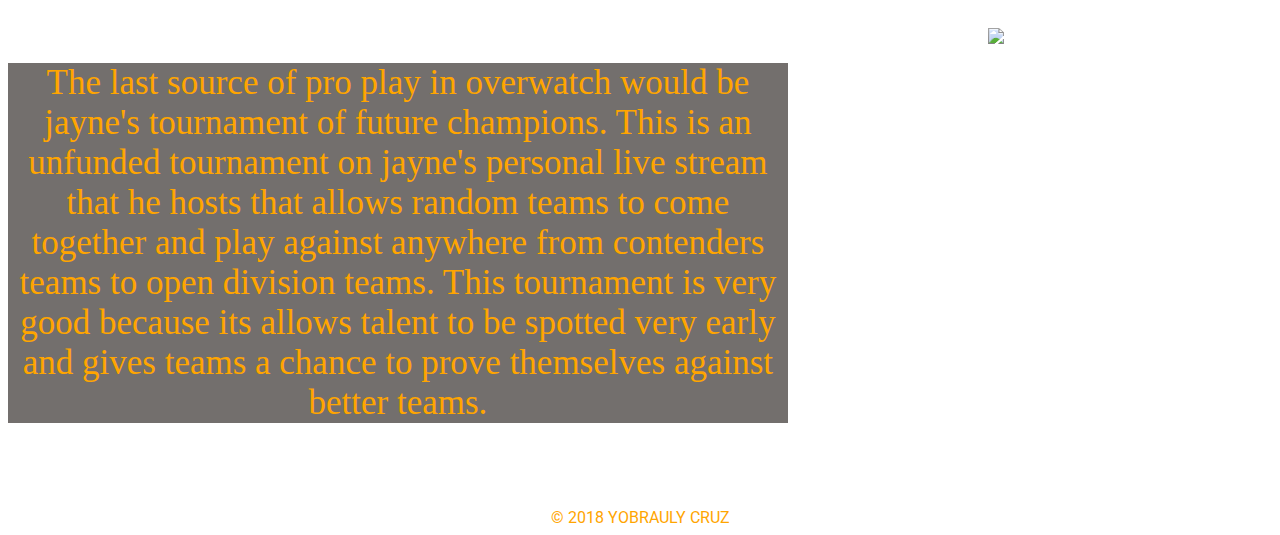
==== commit dfc29d3f: "css changes" ====
--- a/eSport.html
+++ b/eSport.html
@@ -5,9 +5,7 @@
 <meta http-equiv="Content-Type" content="text/html; charset=utf-8"/>
 	<link href="https://fonts.googleapis.com/css?family=Roboto" rel="stylesheet">
 	<style>
-	p{
-		background-color:#736f6d;
-	}
+	
 </style>
 </head>
 
@@ -27,7 +25,7 @@
     </div>
     <h2 class="et">Overwatch has 3 supported teirs of eSports, here are the 3!</h2>
     <div id="wrapper">
-    	<div id="main"><p>The highest level of pro play in overwatch, aswell as the most well known would the teir 1 scene or Overwatch League. The overwatch League is where the worlds best talents come together and compete under teams based around differnet cities and states all over the world. The overwatch League is a yearly tournament that begins every february and ends in the summer. It can primarily be viewed on twitch but also will be streamed on disney XD next season. Last season the grand finals were held in the barclay center in brooklyn, new york and will be held all around the world in upcoming seasons giving fans the ability to meet their favorite players and see the action up close live. Their are currently 20+ overwatch league teams all over the world from New York to Seoul to Chengdu and more coming in the upcoming seasons so go and support your home team when they play in the second season of Overwtach League on February 21st, 2019.</p></div>
+    	<div id="main"><p>The highest level of pro play in overwatch, as well as the most well known would the teir 1 scene or Overwatch League. The overwatch League is where the worlds best talents come together and compete under teams based around different cities and states all over the world. The overwatch League is a yearly tournament that begins every february and ends in the summer. It can primarily be viewed on twitch but also will be streamed on disney XD next season. Last season the grand finals were held in the barclay center in brooklyn, new york and will be held all around the world in upcoming seasons giving fans the ability to meet their favorite players and see the action up close live. Their are currently 20+ overwatch league teams all over the world from New York to Seoul to Chengdu and more coming in the upcoming seasons so go and support your home team when they play in the second season of Overwtach League on February 21st, 2019.</p></div>
     	<div id="siden"><iframe src="https://player.vimeo.com/video/254014421" width="430px" height="300px" frameborder="0" webkitallowfullscreen mozallowfullscreen allowfullscreen></iframe>
 <p><a href="https://vimeo.com/254014421"></a> <a href="https://vimeo.com/loyalkaspar"></a>  <a href="https://vimeo.com"></a></p><img src="http://www.motherdesign.com/wp-content/uploads/MD_OW_02.gif" width="430px" height="250px"></div>
     </div>
@@ -76,7 +74,7 @@
             <br>
             <h2 class="et">There are one other sources of competition and pro play in overwatch but is not funded by blizzard</h2>
             <div id="wrapper">
-            	<div id="main"><p>The last source of pro play in overwatch would be jayne's tournament of future champions. This is an unfunded tournament on jayne's personal live stream he hosts that allows random teams to come together and play against anywhere from contenders teams to open division teams. This tournament is very good because its allows talent to be spotted very early and gives teams a chance to prove themselves against better teams.</p> </div>
+            	<div id="main"><p>The last source of pro play in overwatch would be jayne's tournament of future champions. This is an unfunded tournament on jayne's personal live stream that he hosts that allows random teams to come together and play against anywhere from contenders teams to open division teams. This tournament is very good because its allows talent to be spotted very early and gives teams a chance to prove themselves against better teams.</p> </div>
                 <div id="siden"><img class="xl2" src="https://liquipedia.net/commons/images/8/82/Jayne_Tournament.jpg"></div>
             </div>
 
--- a/main.css
+++ b/main.css
@@ -72,6 +72,7 @@
 		font-size:35px;
 		color:orange;
 		text-align: center;
+		background-color:#736f6d;
 
 	}
 	h2{
